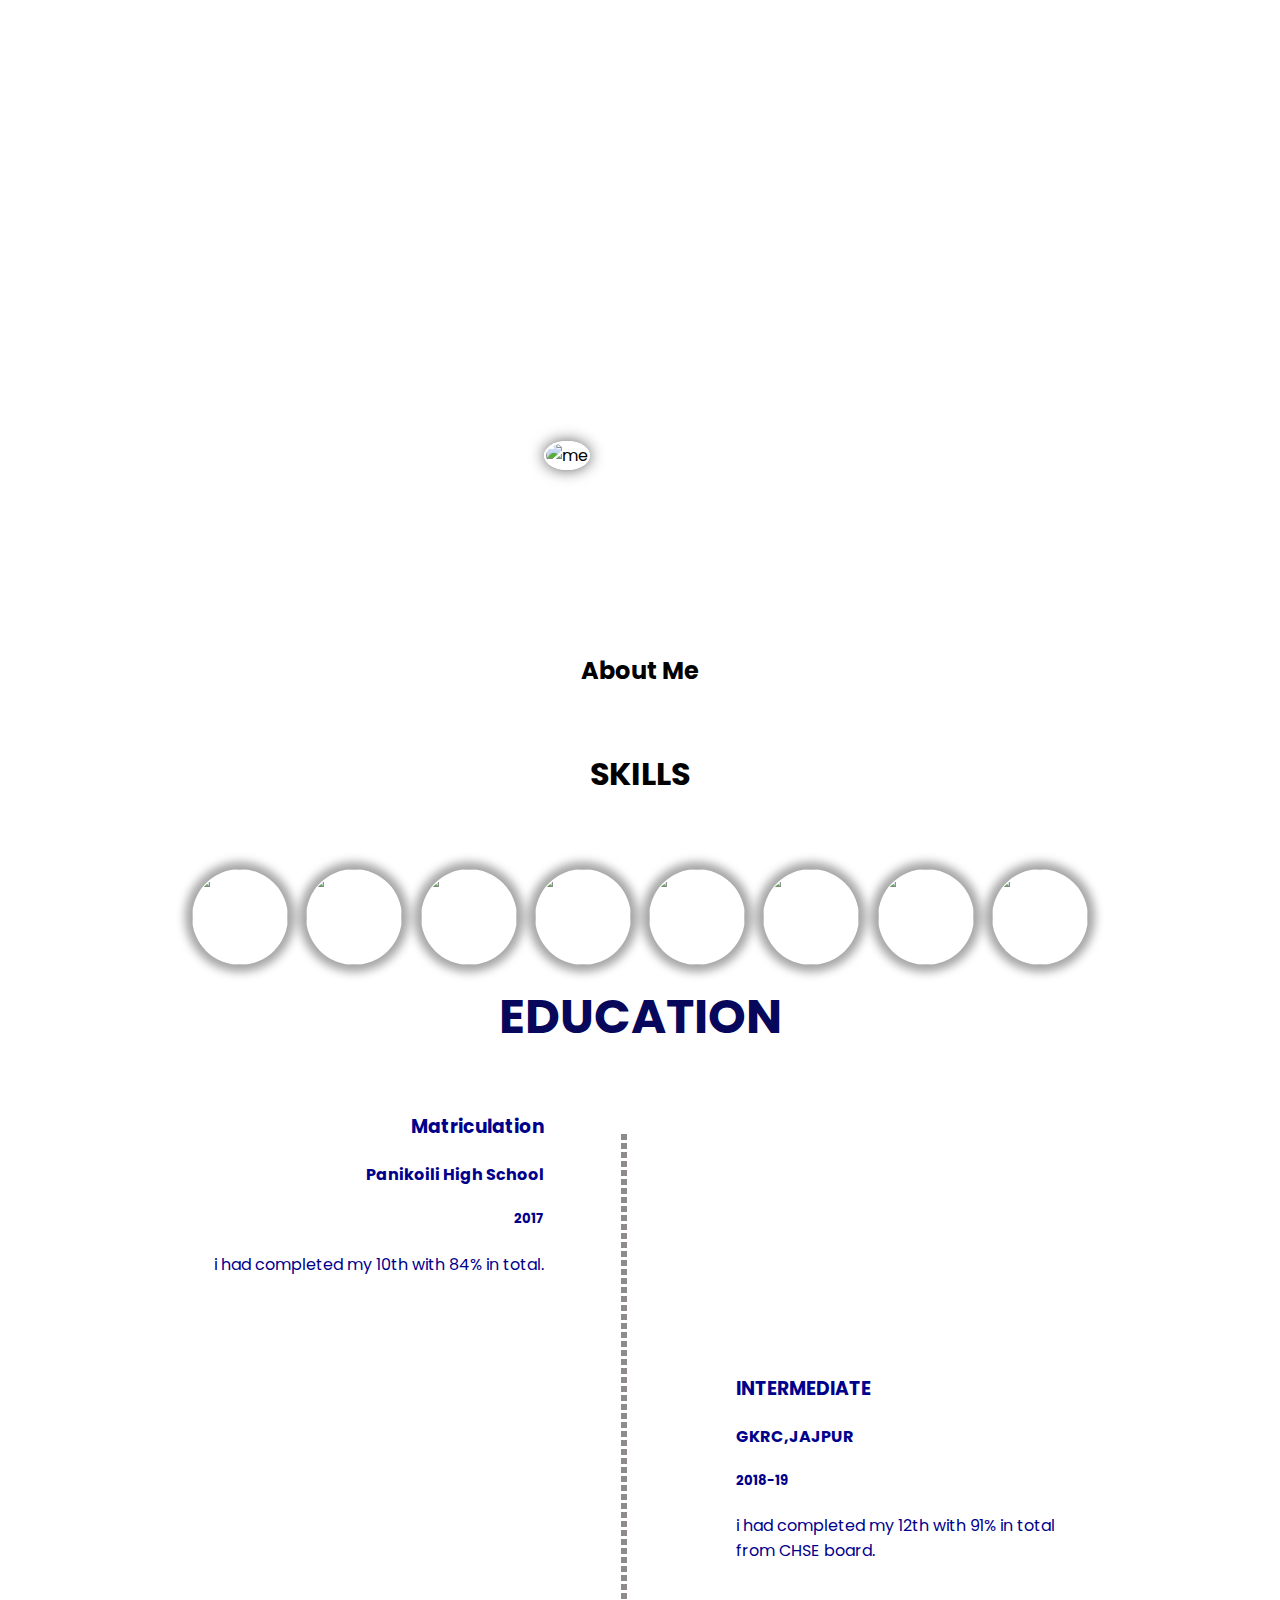
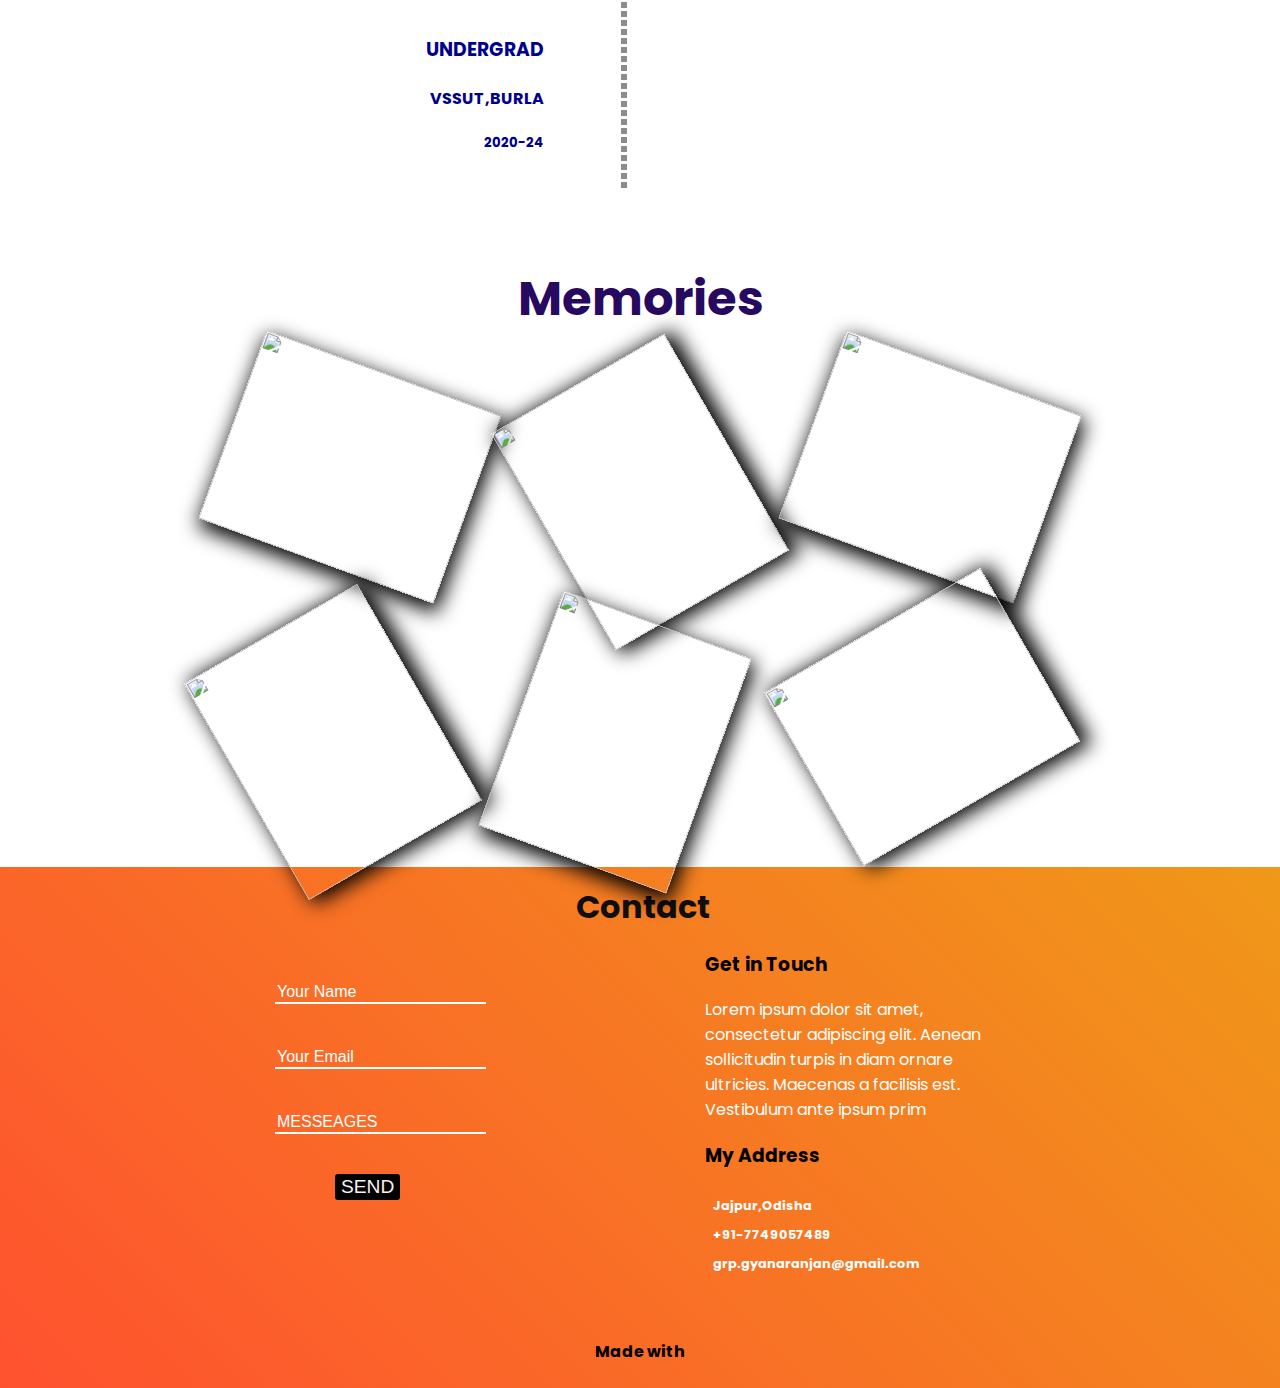
==== index.html @ 47f3dc07 "Add files via upload" ====
<!DOCTYPE html>
<html>

<head>
    <title>Travelling Monk</title>
    <link rel="stylesheet" href="style.css">
    <meta name="viewport" content="width=device-width,initial-scale=1" >
    <link rel="shortcut icon" href="image/yin.png" type="image/x-icon">
    <script src="https://kit.fontawesome.com/fdd8d8dd49.js" crossorigin="anonymous"></script>
</head>

<body>
    <!-- navigation bar -->
    <header id="body-header">
        <nav id="nav-bar">
            <ul class="horizontal-list center-align">
                <a href="#">
                    <li>Home</li>
                </a>
                <a href="#About">
                    <li>About</li>
                </a>
                <a href="#Skills">
                    <li>Skills</li>
                </a>
                <a href="#Achievement">
                    <li>Achievement</li>
                </a>
                <a href="#Education">
                    <li>Education</li>
                </a>
                <a href="#photos">
                    <li>Memories</li>
                </a>
                <a href="#Contact">
                    <li>Contact</li>
                </a>
            </ul>
        </nav>
        <!-- nameplate -->
        <div>
            <h1 style="color: white; font-size: 3rem; margin-top: 3rem; margin-bottom: -1rem;"
                class="center-align">Gyana Ranjan Panda</h1>
            <h3 style="color: white; margin-bottom: -0.5rem;" class="center-align">Travelling Monk</h3>
        </div>
        <!-- this is for social icons -->
        <div id="social">
            <ul>
                <a href="https://www.linkedin.com/in/gyana-ranjan-panda-6210b619b/" target="_blank">
                    <li><i style="color: white;" class="fab fa-linkedin-in"></i></li>
                </a>
                <a href="https://github.com/lonewolf2002" target="_blank">
                    <li><i style="color: white;" class="fab fa-github"></i></li>
                </a>
                <a href="https://www.instagram.com/traveling_monk_7/" target="_blank">
                    <li><i style="color: white;" class="fab fa-instagram"></i></li>
                </a>
            </ul>
        </div>

    </header>
    <main>
        <!-- THIS IS FOR ABOUT ME PART -->
        <section id="About">
            <div id="dp"><img src="image/1626471781476.jpg" alt="me"></div>
            <div>
                <h2 style="text-align: center;">About Me</h2>

                <div id="me">
                    <!-- <section id="about">
    
                        <div class="static-txt">I'm </div>
                        <ul class="dynamic-txts">
                         <li><span>a Traveller</span></li>
                         <li><span>a Graphic Designer</span></li>
                         <li><span>a Novice coder</span></li>
                         <li><span>a Super Sayian</span></li>
                         <li><span>Kira</span></li>
                        </ul>
                         
                  </section> -->
                </div>
            </div>
            <br>
        </section>
        <section id="Skills">
            <div style="margin-bottom: 4rem;"><i class="fas fa-chalkboard-teacher max"></i> <b
                    style="font-size: 2rem; ">SKILLS</b></div>
            <div id="parent">

                <div><img src="image/1.png"></div>
                <div><img src="image/2.png"></div>
                <div><img src="image/3.png"></div>
                <div><img src="image/4.png"></div>
                <div><img src="image/5.png"></div>
                <div><img src="image/6.png"></div>
                <div><img src="image/7.png"></div>
                <div><img src="image/8.png"></div>
            </div>
        </section>

    </main>
    <!-- THIS IS FOR EDUCATION PART -->
    <section id="Education">
        <div style="color: rgb(7, 7, 92); font-size: 3rem; "><i class="fas fa-graduation-cap"></i><b>EDUCATION</b></div>
        <div id="timeline">
            <div class="timeline-stop"> 
                <span>
                    <h3>Matriculation</h3>
                    <h4>Panikoili High School</h4>
                     <h5>2017</h5>
                     <p>i had completed my 10th with 84% in total.</p>
                
                </span>
                <i class="fas fa-flag flag1"></i>
               
            </div>
            <div class="timeline-stop">
                <span style="text-align: left;">
                    <h3>INTERMEDIATE</h3>
                    <h4>GKRC,JAJPUR</h4>
                     <h5>2018-19</h5>
                     <p>i had completed my 12th with 91% in total from CHSE board.</p>
                
                </span>
                
                <i class="fas fa-flag flag"></i>
            
            </div>
            <div class="timeline-stop">
                <span>
                    <h3>UNDERGRAD</h3>
                    <h4>VSSUT,BURLA</h4>
                     <h5>2020-24</h5>
                   
                
                </span>
                
                <i class="fas fa-flag flag1"></i>
            
            </div>
            <div id="timeline-divider">
                <span id="timeline-rider"><i class="fas fa-motorcycle"></i></span>
            </div>




        </div>
    </section>

    
    <!-- THis is for the gallery -->
    <section id="photos">
        <div style="font-size: 3rem; margin-bottom: 2rem; color: rgb(39, 9, 95);"><i
                class="fas fa-camera-retro"></i><b>Memories</b></div>
        <div id="pic">
            <img class="horizontal-pic" src="image/n1.jpg">
            <img class="vertical-pic" src="image/n2.jpg">
            <img class="horizontal-pic" src="image/n3.jpg">
            <img class="vertical-pic" src="image/n4.jpg">
            <img class="vertical-pic" src="image/n5.jpeg">
            <img class="horizontal-pic" src="image/n6.jpg">
        </div>
        <!-- this foe wave animations -->
        <!-- <svg xmlns="http://www.w3.org/2000/svg" viewBox="0 0 1440 320">
            <path fill="#F3891E" fill-opacity="0.86"
                d="M0,0L40,48C80,96,160,192,240,234.7C320,277,400,267,480,234.7C560,203,640,149,720,144C800,139,880,181,960,208C1040,235,1120,245,1200,256C1280,267,1360,277,1400,282.7L1440,288L1440,320L1400,320C1360,320,1280,320,1200,320C1120,320,1040,320,960,320C880,320,800,320,720,320C640,320,560,320,480,320C400,320,320,320,240,320C160,320,80,320,40,320L0,320Z">
            </path>
        </svg> -->



        <!-- THIS IS FOR CONTACT PAGE -->
        <footer id="Contact">
            <div id="foot-head" style="color: rgb(15, 15, 15); font-size: 2rem; margin-top: 1rem;"><i
                    class="far fa-address-card"></i><b style="margin-left: 5px;">Contact</b></div>
            <div id="contact">
                <div id="contact-form">
                    <form action="">
                        <input type="text" name="Name" placeholder="Your Name">
                        <input type="text" name="Mail" placeholder="Your Email">
                        <input type="text" name="Messeages" placeholder="MESSEAGES">
                        <input type="submit" value="SEND">
                    </form>


                </div>
                <div id="contact-about">
                    <h3 style="color: black;">Get in Touch</h3>
                    <p>Lorem ipsum dolor sit amet, consectetur adipiscing elit. Aenean sollicitudin turpis in diam
                        ornare
                        ultricies. Maecenas a facilisis est. Vestibulum ante ipsum prim</p>
                    <h3 style="color: black;">My Address<h3>
                            <i class="fas fa-map-marker-alt" style="color: black;"></i><span>Jajpur,Odisha</span><br>
                            <i class="fas fa-phone-square-alt" style="color: black;"></i><span>+91-7749057489</span><br>
                            <i class="fas fa-envelope" style="color: black;"></i><span>grp.gyanaranjan@gmail.com</span>

                </div>
            </div>
            <div id="foot-social" style=" margin-bottom: 1rem; font-size: 1.2rem;">
                <a href="https://www.linkedin.com/in/gyana-ranjan-panda-6210b619b/" target="_blank">
                    <i style="color: black" class="fab fa-linkedin-in"></i>
                </a>
                <a href="https://github.com/lonewolf2002" target="_blank">
                    <i style="color: black" class="fab fa-github"></i>
                </a>
                <a href="https://www.instagram.com/traveling_monk_7/" target="_blank">
                    <i style="color: black;" class="fab fa-instagram-square"></i>
                </a>
            </div>
            <div style="margin-bottom: 1.5rem;"><b>Made with</b><i style="color: red;" class="fas fa-heart"></i></div>
        </footer>


</body>

</html>
---- style.css ----
@import url('https://fonts.googleapis.com/css2?family=Poppins&display=swap');
html{
    scroll-behavior: smooth;
}
body{
    margin: 0px;
    font-family: 'poppins',sans-serif;
}
/* header image */
#body-header{
    height: 65vh;
    /* opacity: 90%; */
    background-image: url(image/bg.png);
    background-repeat: no-repeat;
    background-position: center;
    background-size: cover;
    background-attachment: fixed; 
}
/* Horizontal lists */
.horizontal-list{
    list-style: none;
    padding-left: 0px;
    margin: 0px;
    
}
/* this for navigatin bar transition */
.horizontal-list li{
    display: inline-block;
    text-decoration: none;
    color: white;
    transition: color 0.4s,border-bottom 4s;
    margin: 0px 10px 10px 0px;      
}
.horizontal-list  a{
    text-decoration: none;
}
.center-align{
    text-align: center;
}
.horizontal-list li:hover{
color: lightgray;
border-bottom: 1px solid white;
margin-bottom: 0px;
}
/* this is for social media icons */
#social ul{
    list-style: none;
   text-align: center;
   margin-left: -3vw;   
  
}
 #social ul a {
    display: inline-block;
}
#social li i{
    padding: 5px;
    margin-top: -7px;
    border-radius: 50%;
}
#social li i:hover{
    box-shadow:0px 0px 10px 0px rgba(255, 255, 255, 0.603);
}


/* this is for about section */


#About{
    height: auto;
    width: 100%;
}
#dp{
    height: 12rem;
    width: 12rem;
    margin: auto;
    margin-top: -16vh;
}
#dp img{
    height: 100%;
    width: 100%;
    border: 2px solid white;
    box-shadow: 0px 0px 15px 0px rgba(0, 0, 0, 0.651);
    border-radius: 50%;
}
#me{
   width: 65%;
   height: 50%;
   margin: auto;
}
/* #me p{
    height: 100%;
    width: 100%;
} */
/* this is for skill section */
#parent img{
    height: 6rem;
    border-radius: 50%;
    width: 6rem;
    box-shadow: 0px 0px 10px 7px rgba(0, 0, 0, 0.356);
    margin-bottom: 1rem;
}
#Skills{
    display: flex;
    flex-direction: column;
    align-items: center;
}

#parent{
    width:70%; 
    /* max-width: 35rem; */
    height: auto;
    display: flex;
    flex-direction: row;
    justify-content: space-between;
    flex-wrap: wrap;
}
.max{
    font-size: 3rem;
}
/* this is for footer */

footer{
    
    height:auto;
    width: 100%;
    background-image: linear-gradient(45deg,#FF512F,#F09819);
}
#contact input[type="text"]{
    background-color: transparent;
    font-size: 1rem;
    border: none;
    color: white;
    border-bottom: 2px solid white;
}
#contact input[type="submit"]{
    background-color: rgb(0, 0, 0);
    border: none;
    color: rgb(248, 241, 241);
    border-radius: 3px;
    font-size: 1.2rem;
    padding: 2px 6px ;
    margin-left: 30%;
   
}
input:focus{
    outline: none;
    
}
::placeholder{
    color: white;
}
footer{
    display: flex;
    flex-direction: column;
    align-items: center;
    flex-wrap: wrap;
} 
#contact{
    width: 75vw;
    display: flex;
    justify-content: space-around;
    flex-wrap: wrap;
}
#contact-form{
    margin-top: 5%;
    height: auto;
    width: 200px;
}
#contact-about{
    color: white;
    height: auto;
    width: 300px;
}

#contact input{
    margin-bottom: 2.5rem;
}
#foot-social a{
    margin: 15px;
    text-decoration: none;
    
}
#contact-about span{
    font-size: 0.8rem;
    margin-left: 0.5rem;
}


/* this is for education section */
#Education{
    display: flex;
    flex-direction: column;
    align-items: center;
}
#timeline{
    position: relative;
    width: 75vw;
    height: 90vh;
    /* border: 2px solid black; */
}
.timeline-stop{
  position: relative;
   top: 5%;
  left: 5%;
  height: 30%;
  width: 35%;
  /* border: 2px solid black; */
}
.timeline-stop:nth-child(2n){
    left: 60%;
}
#timeline-divider{
    position: absolute;
    height: 80%;
    width: 0;
    left: 48%;
    top :10%;
    border: 3px dashed rgb(143, 139, 139);
}
#timeline-rider i{
    position: sticky;
    color: rgb(0, 0, 0);  
    font-size: 2.5rem;
    top: 20%;
    transform: rotate(90deg);
    z-index: 2;
}
.flag1{
    position: absolute;
    top: 25%;
    font-size: 130%;
    color: rgb(11, 11, 95);
    left: 110%;
}
.flag{
    position: absolute;
    color: rgb(11, 11, 95);
    transform: rotateY(180deg);
    left: -18%;
    top: 34%;
    font-size: 130%;

}
.timeline-stop span{
    text-align: right;
    color: darkblue;
}

/* THIS IS FOR THE PHOTO GALLERY */
.horizontal-pic{
    height: 200px;
    width:250px;
}
.vertical-pic{
    height: 250px;
    width: 200px;
}
#photos{
    display: flex;
    flex-direction: column;
    align-items: center;
}
#pic{
    width: 70vw;
    height: auto;
    display: flex;
    flex-wrap: wrap;
    justify-content: space-around;
}
 #pic img:nth-child(2n-1){
    transform: rotate(20deg);
    box-shadow: 4px 6px 20px 2px;
}
#pic img:nth-child(2n){
    transform: rotate(-30deg);
    box-shadow: 6px 4px 20px 3px;
}

/* this is for moving test */
#about{
    display: flex;
    /* align-items: center; */
    justify-content: center;
    /* min-height: 100vh; */
    height: 40%;
    background-color: white;
}
/* .wrapper{
  display: inline-flex;
} */
.static-txt{
    font-size: 80px;
    font-weight: 400;
    color: black;
}
.dynamic-txts{
 margin-top: 1rem;
 margin-left: 15px;
 line-height: 70px;
 height: 70px;
 /* background: red; */
 overflow: hidden;
}
ul li{
    margin-bottom: 3rem;
}
.dynamic-txts li{
    list-style: none;
 
    color: red;
    list-style: none;
    font-size: 70px;
    font-weight: 500; 
     top: 0; 
     position: relative; 
     animation:slide 20s steps(5) infinite; 
}
@keyframes slide{
    100%{
       top: -37rem;
    }
}
.dynamic-txts li span{
    position: relative;
}

.dynamic-txts li span::after{
    left: 0;
    content:"";
    position: absolute;
    background-color:white;
    height: 100%;
    width: 100%;
    border-left: 2px solid #000000;
    animation:typing 4s steps(20) infinite; 
}
@keyframes typing{
    100%{
        left: 100%;
        margin: 0 -20px 0 20px;
    }
}
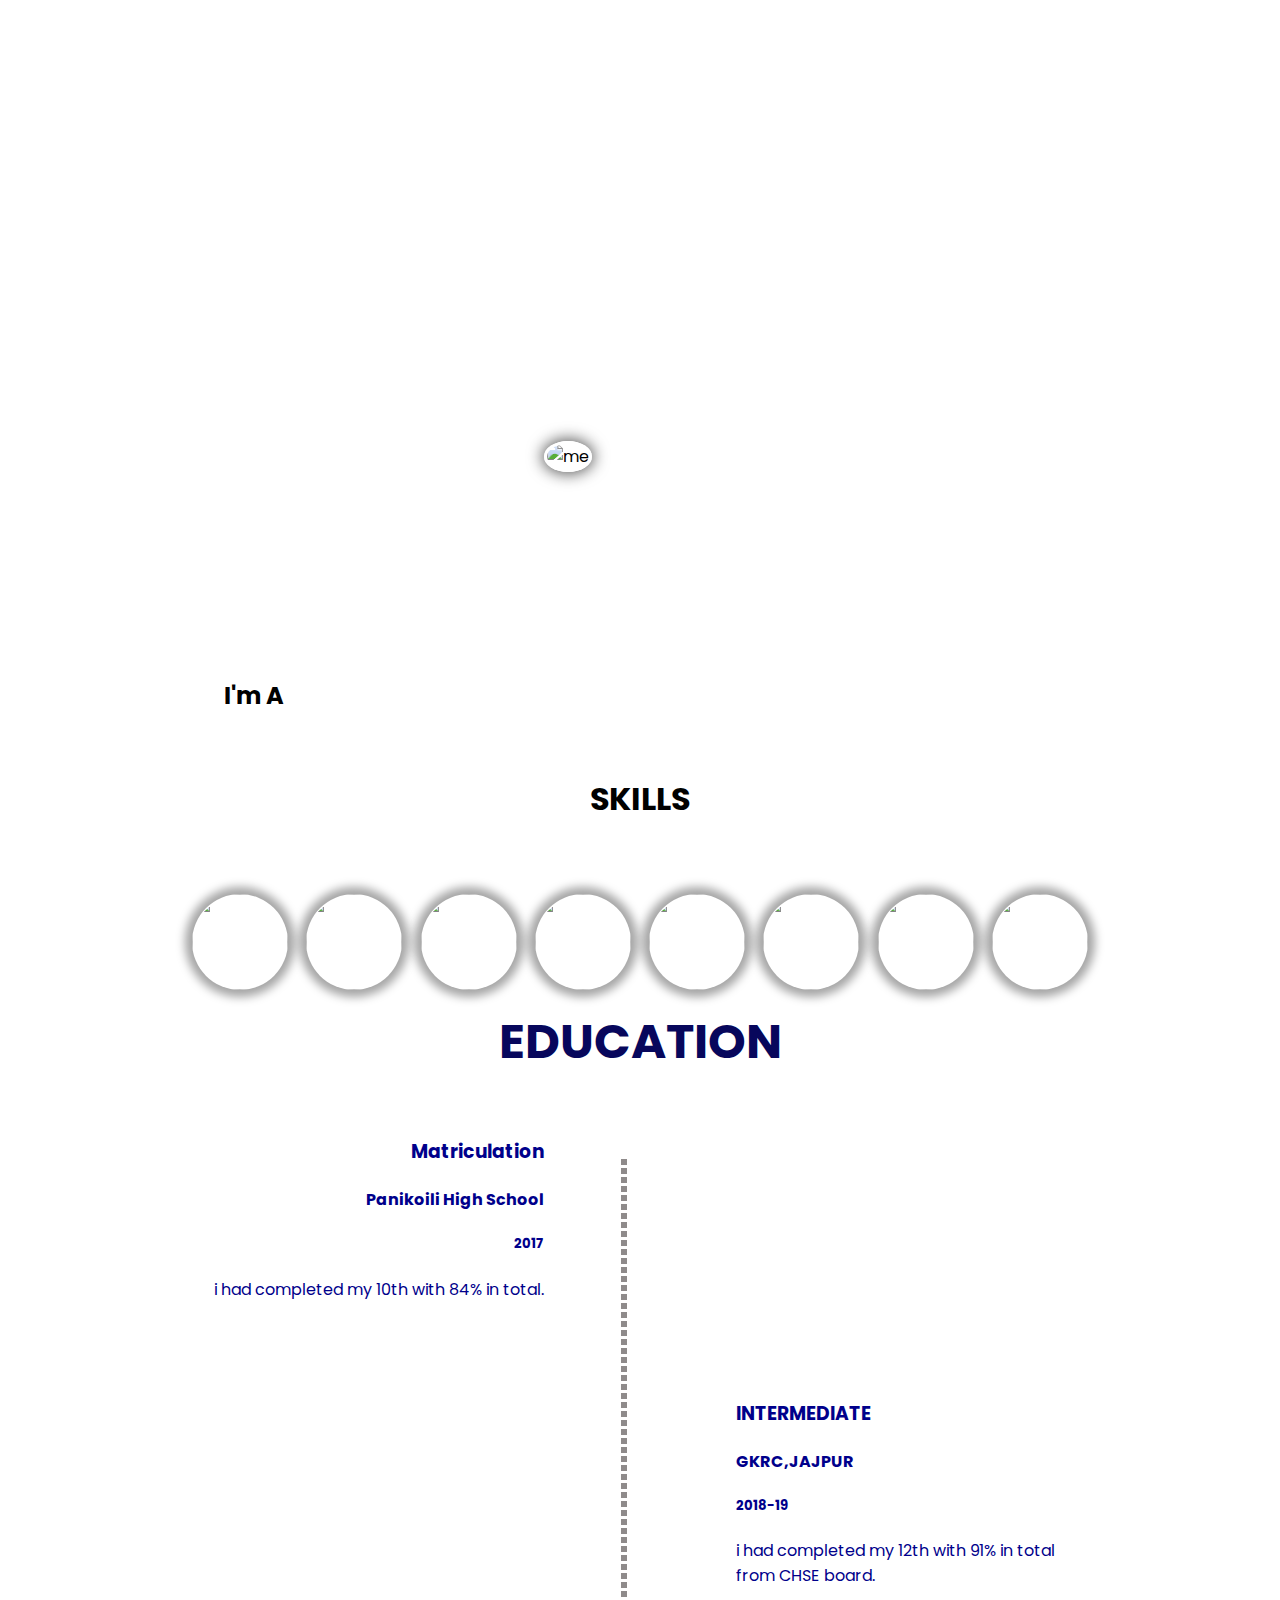
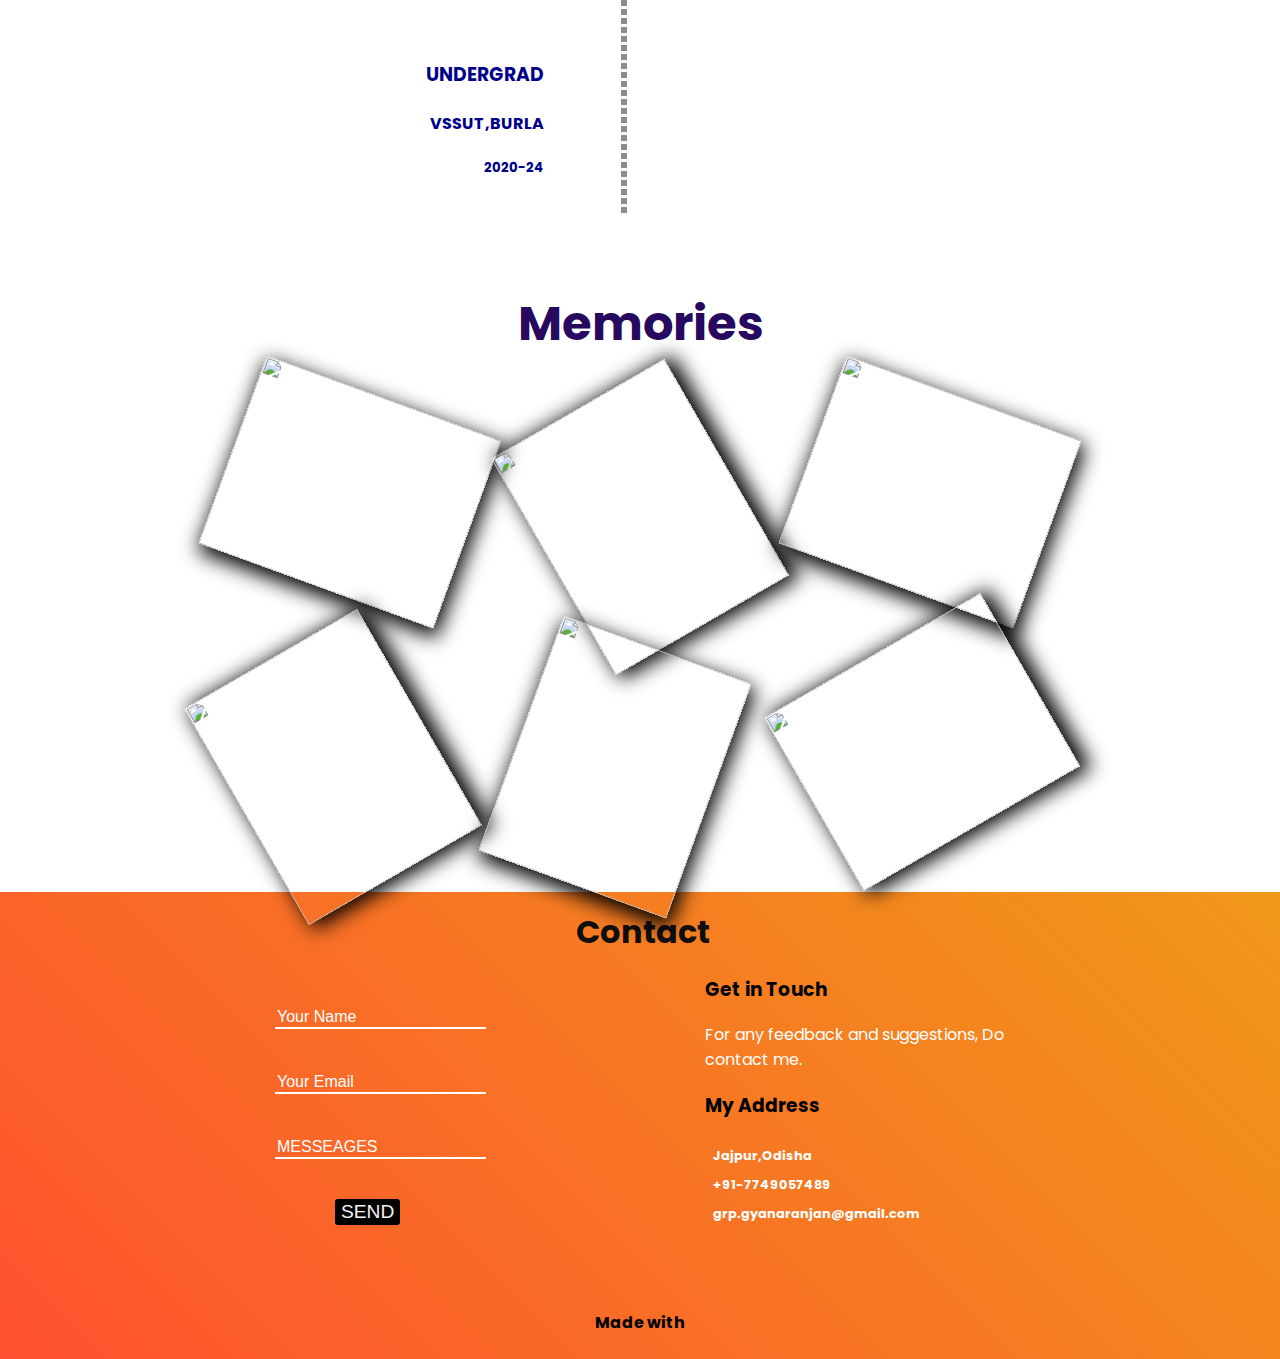
==== commit 21a025df: "add typewriter animation" ====
--- a/index.html
+++ b/index.html
@@ -4,13 +4,27 @@
 <head>
     <title>Travelling Monk</title>
     <link rel="stylesheet" href="style.css">
-    <meta name="viewport" content="width=device-width,initial-scale=1" >
+    <meta name="viewport" content="width=device-width, initial-scale=1.0">
     <link rel="shortcut icon" href="image/yin.png" type="image/x-icon">
     <script src="https://kit.fontawesome.com/fdd8d8dd49.js" crossorigin="anonymous"></script>
 </head>
 
-<body>
+<body >
     <!-- navigation bar -->
+    
+    <div id="back"><a href="#nav-new"><i style="color: rgb(0, 0, 0);" class="fas fa-bars"></i></a></div>
+    <div id="nav-new">
+        <!-- <span><a href="#back"><i class="fab fa-xing"></i></a></span> -->
+        <span><a href="#">HOME</a></span>
+        <span><a href="#About">About</a></span>
+        <span><a href="#Skills">Skills</a></span>
+        <span><a href="#Achievement">Achievement</a></span>
+        <span><a href="#Education">Education</a></span>
+        <span><a href="#photos">Memories</a></span>
+        <span><a href="#Contact">Contact</a></span>
+
+    </div>
+    <!-- new bar above -->
     <header id="body-header">
         <nav id="nav-bar">
             <ul class="horizontal-list center-align">
@@ -38,10 +52,9 @@
             </ul>
         </nav>
         <!-- nameplate -->
-        <div>
-            <h1 style="color: white; font-size: 3rem; margin-top: 3rem; margin-bottom: -1rem;"
-                class="center-align">Gyana Ranjan Panda</h1>
-            <h3 style="color: white; margin-bottom: -0.5rem;" class="center-align">Travelling Monk</h3>
+        <div id="top-name">
+            <h1 class="center-align">Gyana Ranjan Panda</h1>
+            <h3 class="center-align">Travelling Monk</h3>
         </div>
         <!-- this is for social icons -->
         <div id="social">
@@ -62,27 +75,16 @@
     <main>
         <!-- THIS IS FOR ABOUT ME PART -->
         <section id="About">
-            <div id="dp"><img src="image/1626471781476.jpg" alt="me"></div>
-            <div>
-                <h2 style="text-align: center;">About Me</h2>
-
+            <div id="dp"><img src="image/1626471781476 .jpg" alt="me"></div>
+               <br>
                 <div id="me">
-                    <!-- <section id="about">
-    
-                        <div class="static-txt">I'm </div>
-                        <ul class="dynamic-txts">
-                         <li><span>a Traveller</span></li>
-                         <li><span>a Graphic Designer</span></li>
-                         <li><span>a Novice coder</span></li>
-                         <li><span>a Super Sayian</span></li>
-                         <li><span>Kira</span></li>
-                        </ul>
-                         
-                  </section> -->
+                 <h2>I'm A <span class="animate"></span></h2>
                 </div>
-            </div>
+           
             <br>
         </section>
+    
+        
         <section id="Skills">
             <div style="margin-bottom: 4rem;"><i class="fas fa-chalkboard-teacher max"></i> <b
                     style="font-size: 2rem; ">SKILLS</b></div>
@@ -104,40 +106,40 @@
     <section id="Education">
         <div style="color: rgb(7, 7, 92); font-size: 3rem; "><i class="fas fa-graduation-cap"></i><b>EDUCATION</b></div>
         <div id="timeline">
-            <div class="timeline-stop"> 
+            <div class="timeline-stop">
                 <span>
                     <h3>Matriculation</h3>
                     <h4>Panikoili High School</h4>
-                     <h5>2017</h5>
-                     <p>i had completed my 10th with 84% in total.</p>
-                
+                    <h5>2017</h5>
+                    <p>i had completed my 10th with 84% in total.</p>
+
                 </span>
                 <i class="fas fa-flag flag1"></i>
-               
+
             </div>
             <div class="timeline-stop">
                 <span style="text-align: left;">
                     <h3>INTERMEDIATE</h3>
                     <h4>GKRC,JAJPUR</h4>
-                     <h5>2018-19</h5>
-                     <p>i had completed my 12th with 91% in total from CHSE board.</p>
-                
+                    <h5>2018-19</h5>
+                    <p>i had completed my 12th with 91% in total from CHSE board.</p>
+
                 </span>
-                
+
                 <i class="fas fa-flag flag"></i>
-            
+
             </div>
             <div class="timeline-stop">
                 <span>
                     <h3>UNDERGRAD</h3>
                     <h4>VSSUT,BURLA</h4>
-                     <h5>2020-24</h5>
-                   
-                
+                    <h5>2020-24</h5>
+
+
                 </span>
-                
+
                 <i class="fas fa-flag flag1"></i>
-            
+
             </div>
             <div id="timeline-divider">
                 <span id="timeline-rider"><i class="fas fa-motorcycle"></i></span>
@@ -149,7 +151,7 @@
         </div>
     </section>
 
-    
+
     <!-- THis is for the gallery -->
     <section id="photos">
         <div style="font-size: 3rem; margin-bottom: 2rem; color: rgb(39, 9, 95);"><i
@@ -162,14 +164,6 @@
             <img class="vertical-pic" src="image/n5.jpeg">
             <img class="horizontal-pic" src="image/n6.jpg">
         </div>
-        <!-- this foe wave animations -->
-        <!-- <svg xmlns="http://www.w3.org/2000/svg" viewBox="0 0 1440 320">
-            <path fill="#F3891E" fill-opacity="0.86"
-                d="M0,0L40,48C80,96,160,192,240,234.7C320,277,400,267,480,234.7C560,203,640,149,720,144C800,139,880,181,960,208C1040,235,1120,245,1200,256C1280,267,1360,277,1400,282.7L1440,288L1440,320L1400,320C1360,320,1280,320,1200,320C1120,320,1040,320,960,320C880,320,800,320,720,320C640,320,560,320,480,320C400,320,320,320,240,320C160,320,80,320,40,320L0,320Z">
-            </path>
-        </svg> -->
-
-
 
         <!-- THIS IS FOR CONTACT PAGE -->
         <footer id="Contact">
@@ -188,9 +182,7 @@
                 </div>
                 <div id="contact-about">
                     <h3 style="color: black;">Get in Touch</h3>
-                    <p>Lorem ipsum dolor sit amet, consectetur adipiscing elit. Aenean sollicitudin turpis in diam
-                        ornare
-                        ultricies. Maecenas a facilisis est. Vestibulum ante ipsum prim</p>
+                    <p>For any feedback and suggestions, Do contact me.</p>
                     <h3 style="color: black;">My Address<h3>
                             <i class="fas fa-map-marker-alt" style="color: black;"></i><span>Jajpur,Odisha</span><br>
                             <i class="fas fa-phone-square-alt" style="color: black;"></i><span>+91-7749057489</span><br>
@@ -213,6 +205,25 @@
         </footer>
 
 
+<script src="typed.js"></script>
+
+<script>
+    var typed = new Typed('.animate', {
+      strings:[
+        "Developer",
+        "traveller",
+        "Photographer",
+        "Super Saiyan"
+
+      ],
+      typeSpeed:50,
+      backSpeed:50,
+      loop:true
+    });
+  </script>
+  
+
+      
 </body>
 
 </html>--- a/style.css
+++ b/style.css
@@ -5,6 +5,7 @@
 body{
     margin: 0px;
     font-family: 'poppins',sans-serif;
+   
 }
 /* header image */
 #body-header{
@@ -15,6 +16,7 @@
     background-position: center;
     background-size: cover;
     background-attachment: fixed; 
+   /* filter: blur(10px); */
 }
 /* Horizontal lists */
 .horizontal-list{
@@ -78,8 +80,8 @@
 #dp img{
     height: 100%;
     width: 100%;
-    border: 2px solid white;
-    box-shadow: 0px 0px 15px 0px rgba(0, 0, 0, 0.651);
+    border: 3px solid white;
+    box-shadow: 0px 0px 15px 2px rgba(0, 0, 0, 0.651);
     border-radius: 50%;
 }
 #me{
@@ -87,10 +89,10 @@
    height: 50%;
    margin: auto;
 }
-/* #me p{
+#me p{
     height: 100%;
     width: 100%;
-} */
+}
 /* this is for skill section */
 #parent img{
     height: 6rem;
@@ -230,7 +232,7 @@
     top: 25%;
     font-size: 130%;
     color: rgb(11, 11, 95);
-    left: 110%;
+    left: 105%;
 }
 .flag{
     position: absolute;
@@ -340,4 +342,80 @@
         margin: 0 -20px 0 20px;
     }
 } 
-
+/* new navigation bar */
+@media screen and (min-width:550px){
+    #back{
+        height: 0;
+        width: 0;
+        overflow: hidden;
+    }
+}
+
+@media screen and (max-width:550px) {
+    nav{
+        height: 0;
+        width: 0;
+        overflow: hidden;
+        
+    }
+   #top-name{
+       margin-top: 30%;
+   }
+
+}
+#back{
+    /* display: inline-block; */
+    z-index: 4;
+    font-size: 2rem;
+    position:fixed;
+    left: 3%;
+     top: 2%; 
+    /* left: 80%;  */
+}
+#nav-new{
+    /* position: absolute; */
+    height: 0;
+    width: 0;
+    /* margin: auto; */
+    overflow: hidden;
+   
+}
+#nav-new a{
+    text-decoration: none;
+    color: black;
+}
+#nav-new:target{
+         z-index: 3;
+         position: fixed;
+         height: 100%;
+         width: 100%;
+         display: flex;
+         flex-direction: column;
+         align-items: center;
+         justify-content: center;
+         /* margin-top: 4%; */
+         font-size: 2rem;
+         font-weight: 500;
+        backdrop-filter: blur(10px);
+        transition: 1.5s;
+       
+    
+}
+
+
+
+#nav-new i{
+    left: 80%;
+}
+#nav-new span{
+    margin-bottom: 5%;
+}
+
+
+#top-name h1{
+    color: white; font-size: 2rem; margin-top: 3rem; margin-bottom: -1rem;
+}
+#top-name h3{
+    color: white; margin-bottom: -0.5rem;
+}
+
